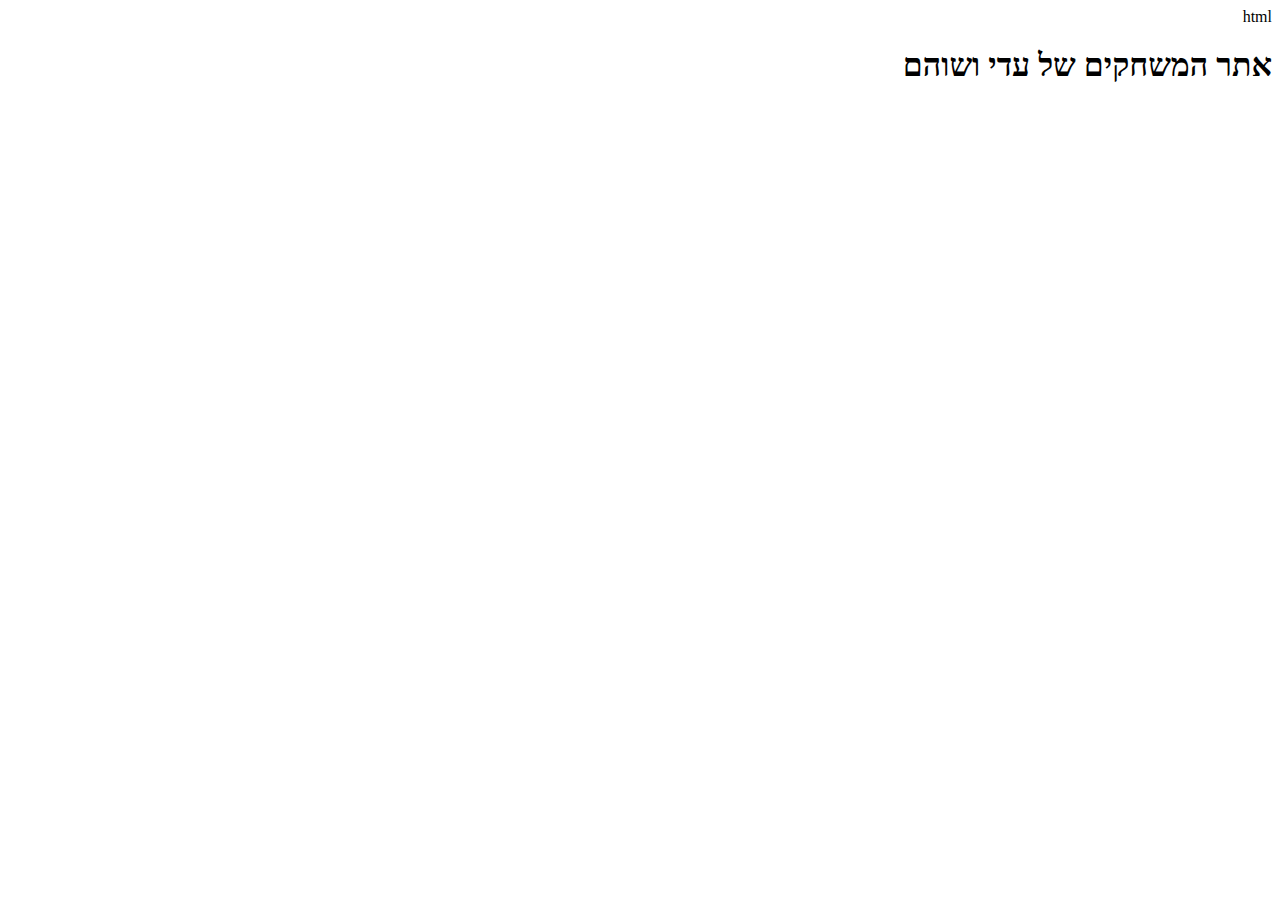
==== index.html @ 6748c809 "add home page" ====
html<!DOCTYPE html>
<html lang="he-IL" dir="rtl">
    <head>
        <title>עד התחתית</title>
       
        <meta charset="utf-8">
      
        <meta name="description" content="משחק שתיה עד התחתית">

       
    </head>
    <body   onLoad="init()">
     
		<h1>אתר המשחקים של עדי ושוהם</h1>
</body>
</html>
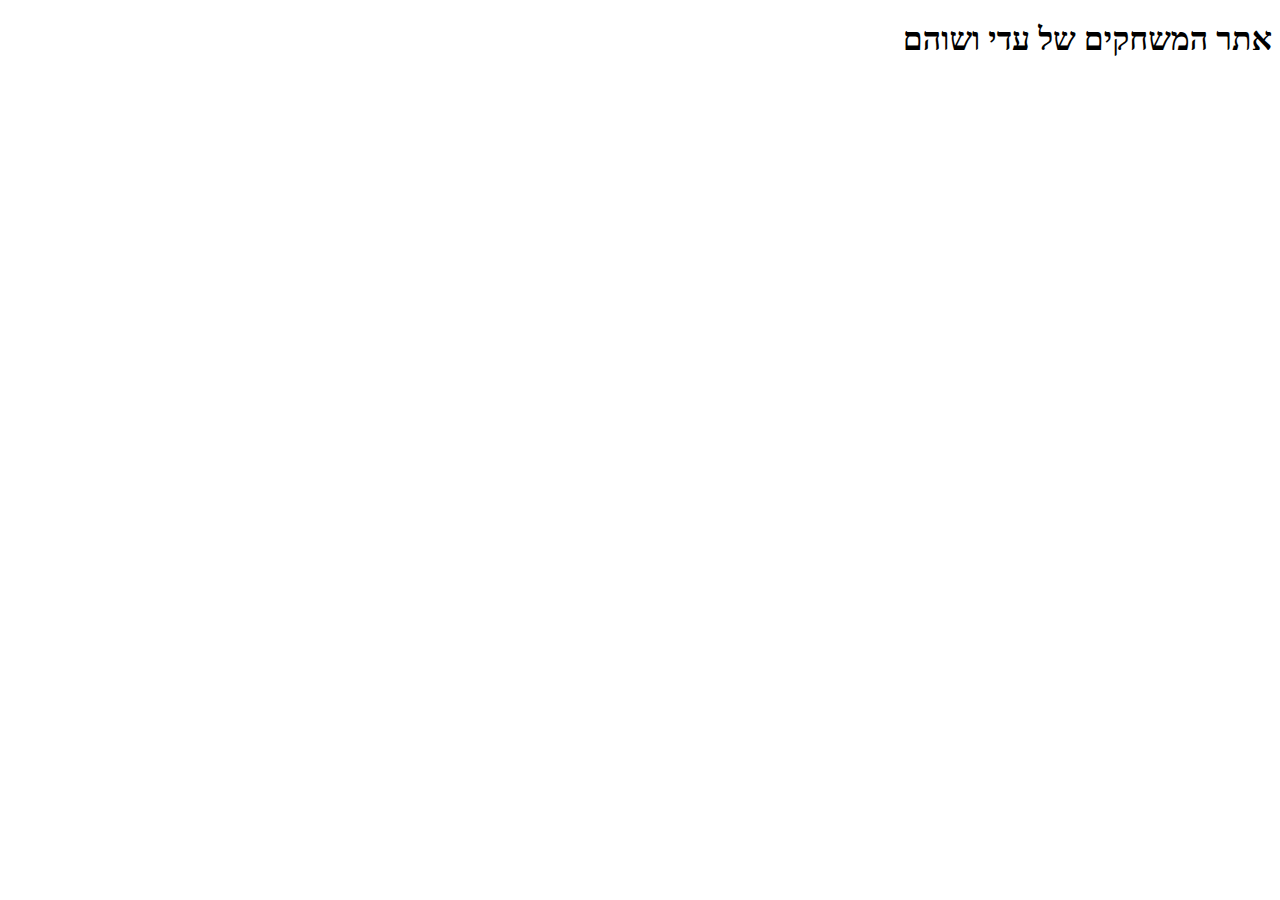
==== commit 37d0c771: "fix for home pages" ====
--- a/index.html
+++ b/index.html
@@ -1,4 +1,4 @@
-html<!DOCTYPE html>
+<!DOCTYPE html>
 <html lang="he-IL" dir="rtl">
     <head>
         <title>עד התחתית</title>
